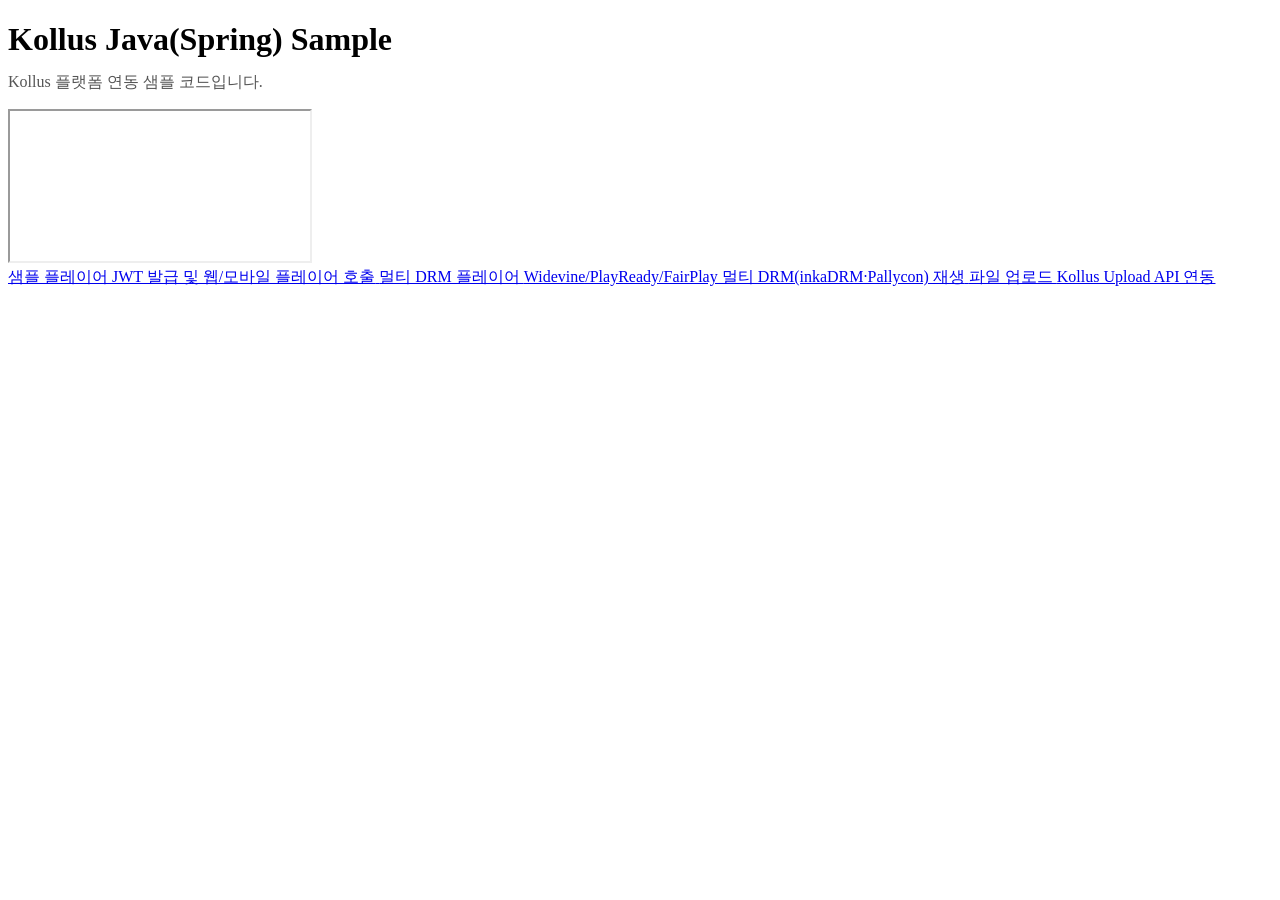
==== spring/src/main/resources/templates/index.html @ 88a64b43 "JWT 발급, 파일 업로드(일반/패스스루), 콜백 처리(재생/DRM/다음회차/LMS 진도 요약), 멀티 DRM(inkaDRM/Pallycon) 재생 기능을 포함한 Kollus 연동" ====
<!DOCTYPE html>
<html lang="ko" xmlns:th="http://www.thymeleaf.org">
<head>
    <meta charset="UTF-8">
    <title th:text="${title}">Kollus Sample</title>
    <link rel="stylesheet" href="/stylesheets/style.css">
</head>
<body>
<div class="container">
    <h1 th:text="${title}">Kollus Java(Spring) Sample</h1>
    <p style="color:#555; margin-top:-8px;">Kollus 플랫폼 연동 샘플 코드입니다.</p>

    <!-- 공개 데모 콘텐츠 iframe — Kollus 플레이어가 바로 동작하는 모습을 키 설정 없이 보여줍니다 -->
    <div class="card" style="padding:0; overflow:hidden;">
        <div class="player-wrap">
            <iframe
                    src="https://v.kr.kollus.com/dzgAE3b9"
                    allowfullscreen
                    allow="local-network-access; loopback-network; accelerometer; autoplay; encrypted-media; fullscreen; picture-in-picture;"></iframe>
        </div>
    </div>

    <div class="card">
        <a class="nav-link" href="/sample">
            샘플 플레이어
            <span class="hint">JWT 발급 및 웹/모바일 플레이어 호출</span>
        </a>
        <a class="nav-link" href="/multidrm">
            멀티 DRM 플레이어
            <span class="hint">Widevine/PlayReady/FairPlay 멀티 DRM(inkaDRM·Pallycon) 재생</span>
        </a>
        <a class="nav-link" href="/upload">
            파일 업로드
            <span class="hint">Kollus Upload API 연동</span>
        </a>
    </div>
</div>
</body>
</html>
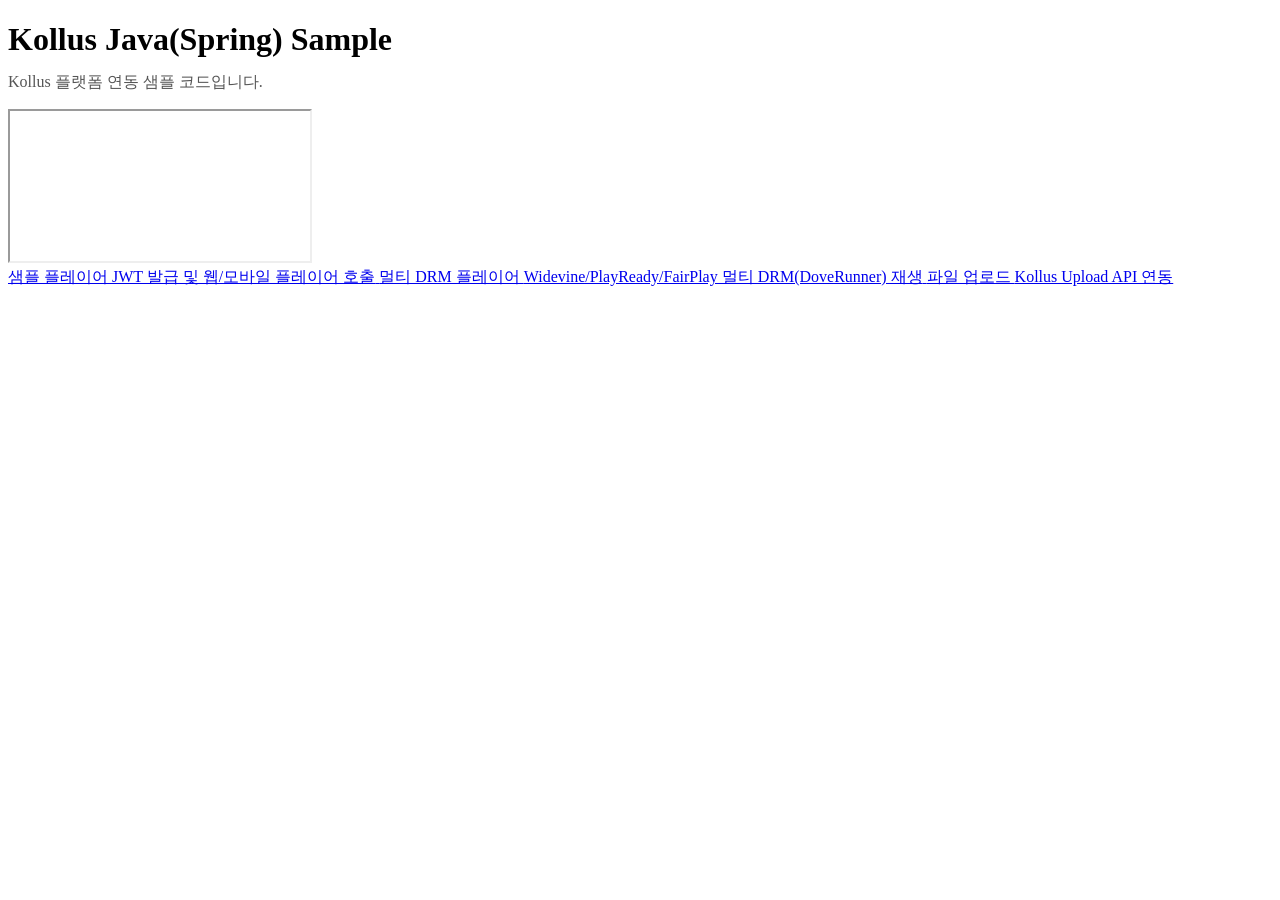
==== commit c7ac8630: "표준화 가이드 2차 적용: 설정 키 통일, 업로드 보안, 플레이어 iframe 속성 [설정 키·명칭 통일] - kollus.secret-key → kollus.security-ke" ====
--- a/spring/src/main/resources/templates/index.html
+++ b/spring/src/main/resources/templates/index.html
@@ -1,3 +1,4 @@
+<!--/* 홈 페이지 — 공개 데모 콘텐츠 플레이어와 샘플(플레이어/멀티 DRM/업로드) 페이지 링크를 제공한다. */-->
 <!DOCTYPE html>
 <html lang="ko" xmlns:th="http://www.thymeleaf.org">
 <head>
@@ -16,7 +17,9 @@
             <iframe
                     src="https://v.kr.kollus.com/dzgAE3b9"
                     allowfullscreen
-                    allow="local-network-access; loopback-network; accelerometer; autoplay; encrypted-media; fullscreen; picture-in-picture;"></iframe>
+                    webkitallowfullscreen
+                    mozallowfullscreen
+                    allow="encrypted-media; local-network-access"></iframe>
         </div>
     </div>
 
@@ -27,7 +30,7 @@
         </a>
         <a class="nav-link" href="/multidrm">
             멀티 DRM 플레이어
-            <span class="hint">Widevine/PlayReady/FairPlay 멀티 DRM(inkaDRM·Pallycon) 재생</span>
+            <span class="hint">Widevine/PlayReady/FairPlay 멀티 DRM(DoveRunner) 재생</span>
         </a>
         <a class="nav-link" href="/upload">
             파일 업로드
